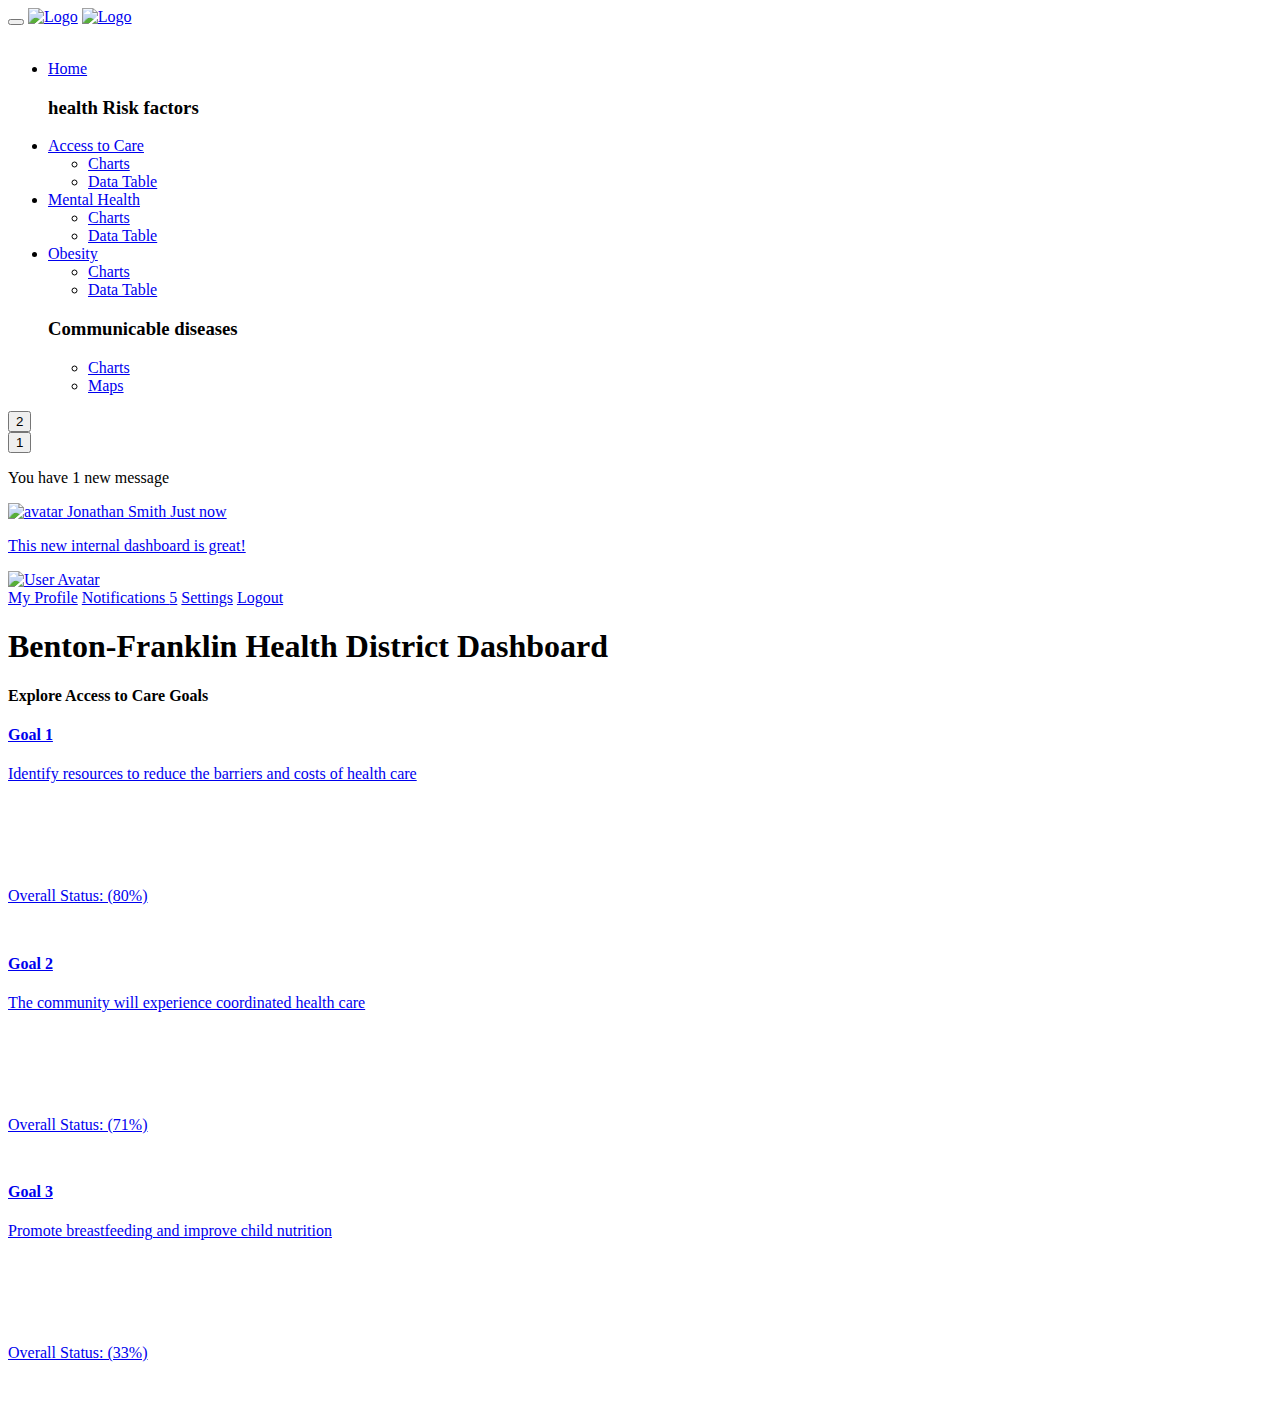
==== access-landing.html @ f3151923 "added various landing pages" ====
<!doctype html>
<html class="no-js" lang=""> 
<head>
    <meta charset="utf-8">
    <meta http-equiv="X-UA-Compatible" content="IE=edge">
    <title>Benton-Franklin Health District</title>
    <meta name="description" content="Sufee Admin - HTML5 Admin Template">
    <meta name="viewport" content="width=device-width, initial-scale=1">
    <link rel="apple-touch-icon" href="apple-icon.png">
    <link rel="shortcut icon" href="favicon.ico">
    <link rel="stylesheet" href="assets/css/normalize.css">
    <link rel="stylesheet" href="assets/css/bootstrap.min.css">
    <link rel="stylesheet" href="assets/css/font-awesome.min.css">
        <link rel="stylesheet" href="https://raw.githubusercontent.com/FortAwesome/Font-Awesome/master/web-fonts-with-css/css/fontawesome.min.css">

    <link rel="stylesheet" href="assets/css/themify-icons.css">
    <link rel="stylesheet" href="assets/css/flag-icon.min.css">
    <link rel="stylesheet" href="assets/css/cs-skin-elastic.css">
    <link rel="stylesheet" href="assets/scss/style.css">
    <link href="assets/css/lib/vector-map/jqvmap.min.css" rel="stylesheet">
    <link href='https://fonts.googleapis.com/css?family=Open+Sans:400,600,700,800' rel='stylesheet' type='text/css'>


</head>
<body>
  <aside id="left-panel" class="left-panel">
        <nav class="navbar navbar-expand-sm navbar-default">
            <div class="navbar-header">
                <button class="navbar-toggler" type="button" data-toggle="collapse" data-target="#main-menu" aria-controls="main-menu" aria-expanded="false" aria-label="Toggle navigation">
                    <i class="fa fa-bars"></i>
                </button>
                <a class="navbar-brand" href="./"><img src="images/bfhd_logo.jpg" alt="Logo"></a>
                <a class="navbar-brand hidden" href="./"><img src="images/bfhd_logo.jpg" alt="Logo"></a>
            </div>
            <div id="main-menu" class="main-menu collapse navbar-collapse">
                <ul class="nav navbar-nav"><br>
                    <li class="active">
                        <a href="index.html"> <i class="menu-icon fa fa-home"></i>Home </a>
                    </li>
                    <h3 class="menu-title">health Risk factors</h3><!-- /.menu-title -->
                    <li class="menu-item-has-children dropdown">
                        <a href="#" class="dropdown-toggle" data-toggle="dropdown" aria-haspopup="true" aria-expanded="false"> <i class="menu-icon fa fa-universal-access"></i>Access to Care</a>
                        <ul class="sub-menu children dropdown-menu">
                            <li><i class="fa fa-bar-chart"></i><a href="access-landing.html">Charts</a></li>
                            <li><i class="fa fa-table"></i><a href="#">Data Table</a></li>
                            
                        </ul>
                    </li>
                    <li class="menu-item-has-children dropdown">
                        <a href="#" class="dropdown-toggle" data-toggle="dropdown" aria-haspopup="true" aria-expanded="false"> <i class="menu-icon fa fa-user"></i>Mental Health</a>
                        <ul class="sub-menu children dropdown-menu">
                            <li><i class="fa fa-bar-chart"></i><a href="mental-landing.html">Charts</a></li>
                            <li><i class="fa fa-table"></i><a href="#">Data Table</a></li>
                        </ul>
                    </li>
                    <li class="menu-item-has-children dropdown">
                        <a href="obesity-landing.html" class="dropdown-toggle" data-toggle="dropdown" aria-haspopup="true" aria-expanded="false"> <i class="menu-icon fa fa-cutlery"></i>Obesity</a>
                        <ul class="sub-menu children dropdown-menu">
                            <li><i class="menu-icon fa fa-bar-chart"></i><a href="obesity-landing.html">Charts</a></li>
                            <li><i class="menu-icon fa fa-table"></i><a href="#">Data Table</a></li>
                        </ul>
                    </li>

                    <h3 class="menu-title">Communicable diseases</h3>
                    <ul>
                        <li><a class="dropdown-toggle" href="#"><i class="menu-icon fa fa-line-chart"></i>Charts</a></li>
                        <li><a class="dropdown-toggle" href="#"><i class="menu-icon fa fa-map-o"></i>Maps</a></li>
                    </ul>
                </ul>
            </div>
        </nav>
    </aside>
    <div id="right-panel" class="right-panel">
        <header id="header" class="header">
            <div class="header-menu">
                <div class="col-sm-7">
                    <a id="menuToggle" class="menutoggle pull-left"><i class="fa fa fa-tasks"></i></a>
                    <div class="header-left">
                        <div class="dropdown for-notification">
                          <button class="btn btn-secondary dropdown-toggle" type="button" id="notification" data-toggle="dropdown" aria-haspopup="true" aria-expanded="false">
                            <i class="fa fa-bell"></i>
                            <span class="count bg-danger">2</span>
                          </button>                   
                        </div>

                        <div class="dropdown for-message">
                          <button class="btn btn-secondary dropdown-toggle" type="button"
                                id="message"
                                data-toggle="dropdown" aria-haspopup="true" aria-expanded="false">
                            <i class="ti-email"></i>
                            <span class="count bg-primary">1</span>
                          </button>
                          <div class="dropdown-menu" aria-labelledby="message">
                            <p class="red">You have 1 new message</p>
                            <a class="dropdown-item media bg-flat-color-1" href="#">
                                <span class="photo media-left"><img alt="avatar" src="images/avatar/1.jpg"></span>
                                <span class="message media-body">
                                    <span class="name float-left">Jonathan Smith</span>
                                    <span class="time float-right">Just now</span>
                                        <p>This new internal dashboard is great!</p>
                                </span>
                            </a>
                          </div>
                        </div>
                    </div>
                </div>

                <div class="col-sm-5">
                    <div class="user-area dropdown float-right">
                        <a href="#" class="dropdown-toggle" data-toggle="dropdown" aria-haspopup="true" aria-expanded="false">
                            <img class="user-avatar rounded-circle" src="images/AmyPerson.png" alt="User Avatar">
                        </a>

                        <div class="user-menu dropdown-menu">
                                <a class="nav-link" href="#"><i class="fa fa- user"></i>My Profile</a>

                                <a class="nav-link" href="#"><i class="fa fa- user"></i>Notifications <span class="count">5</span></a>

                                <a class="nav-link" href="#"><i class="fa fa -cog"></i>Settings</a>

                                <a class="nav-link" href="page-login.html"><i class="fa fa-power -off"></i>Logout</a>
                        </div>
                    </div>
                </div>
            </div>

        </header>

        <div class="breadcrumbs">
            <div class="col-sm-12">
                <div class="page-header">
                    <div class="page-title">
                        <h1>Benton-Franklin Health District Dashboard</h1>
                    </div>
                </div>
            </div>
        </div>

        <div class="content mt-3">

            <div class="col-sm-12">
                <div class="alert  alert-secondary alert-dismissible fade show" role="alert">
                    <h4 class="alert-heading">Explore Access to Care Goals</h4>
                </div>
            </div>


           <a href="#">
            <div class="col-sm-6 col-lg-3">
                <div class="card text-white bg-flat-color-1">
                    <div class="card-body">
                        <h4 class="mb-0">Goal 1</h4>                        
                        <p class="text-light">Identify resources to reduce the barriers and costs of health care</p>
                        <div class="chart-wrapper px-0" style="height:70px;" height="70"/>
                            <canvas id="widgetChart1"></canvas>
                        </div>
                    <br>Overall Status: (80%)<br>
                            <div class="progress progress-xs mt-2" style="height: 10px;">
                                <div class="progress-bar bg-success" role="progressbar" style="width: 80%;" aria-valuenow="0" aria-valuemin="0" aria-valuemax="100"></div>
                    </div><br>
                    </div>
                </div></a>
            </div>
        
            <a href="#">
            <div class="col-sm-6 col-lg-3">
                <div class="card text-white bg-flat-color-1">
                    <div class="card-body">
                        <h4 class="mb-0">Goal 2</h4>
                        <p class="text-light">The community will experience coordinated health care</p>
                        <div class="chart-wrapper px-0" style="height:70px;" height="70"/>
                            <canvas id="widgetChart2"></canvas>
                        </div> 
                    <br>Overall Status: (71%)<br>
                            <div class="progress progress-xs mt-2" style="height: 10px;">
                                <div class="progress-bar bg-warning" role="progressbar" style="width: 71%;" aria-valuenow="0" aria-valuemin="0" aria-valuemax="100"></div>
                    </div><br>
                    </div>
                </div></a>
            </div>
    
            <a href="#">
            <div class="col-sm-6 col-lg-3">
                <div class="card text-white bg-flat-color-1">
                    <div class="card-body">
                        <h4 class="mb-0">Goal 3</h4>
                        <p class="text-light">Promote breastfeeding and improve child nutrition</p>
                    
                        <div class="chart-wrapper px-0" style="height:70px;" height="70"/>
                            <canvas id="widgetChart3"></canvas>
                        </div>
                    <br>Overall Status: (33%)<br>
                            <div class="progress progress-xs mt-2" style="height: 10px;">
                                <div class="progress-bar bg-danger" role="progressbar" style="width: 33%;" aria-valuenow="0" aria-valuemin="0" aria-valuemax="100"></div>
                    </div><br>
                        </div>
                </div></a>
            </div>
    
    </div>
    </div> 
                
    </div> 
    
    <script src="assets/js/vendor/jquery-2.1.4.min.js"></script>
    <script src="https://cdnjs.cloudflare.com/ajax/libs/popper.js/1.12.3/umd/popper.min.js"></script>
    <script src="assets/js/plugins.js"></script>
    <script src="assets/js/main.js"></script><script src="assets/js/lib/chart-js/Chart.bundle.js"></script>
    <script src="assets/js/dashboard.js"></script>
    <script src="assets/js/widgets.js"></script>
    <script src="assets/js/lib/vector-map/jquery.vmap.js"></script>
    <script src="assets/js/lib/vector-map/jquery.vmap.min.js"></script>
    <script src="assets/js/lib/vector-map/jquery.vmap.sampledata.js"></script>
    <script src="assets/js/lib/vector-map/country/jquery.vmap.world.js"></script>

</body>
</html>
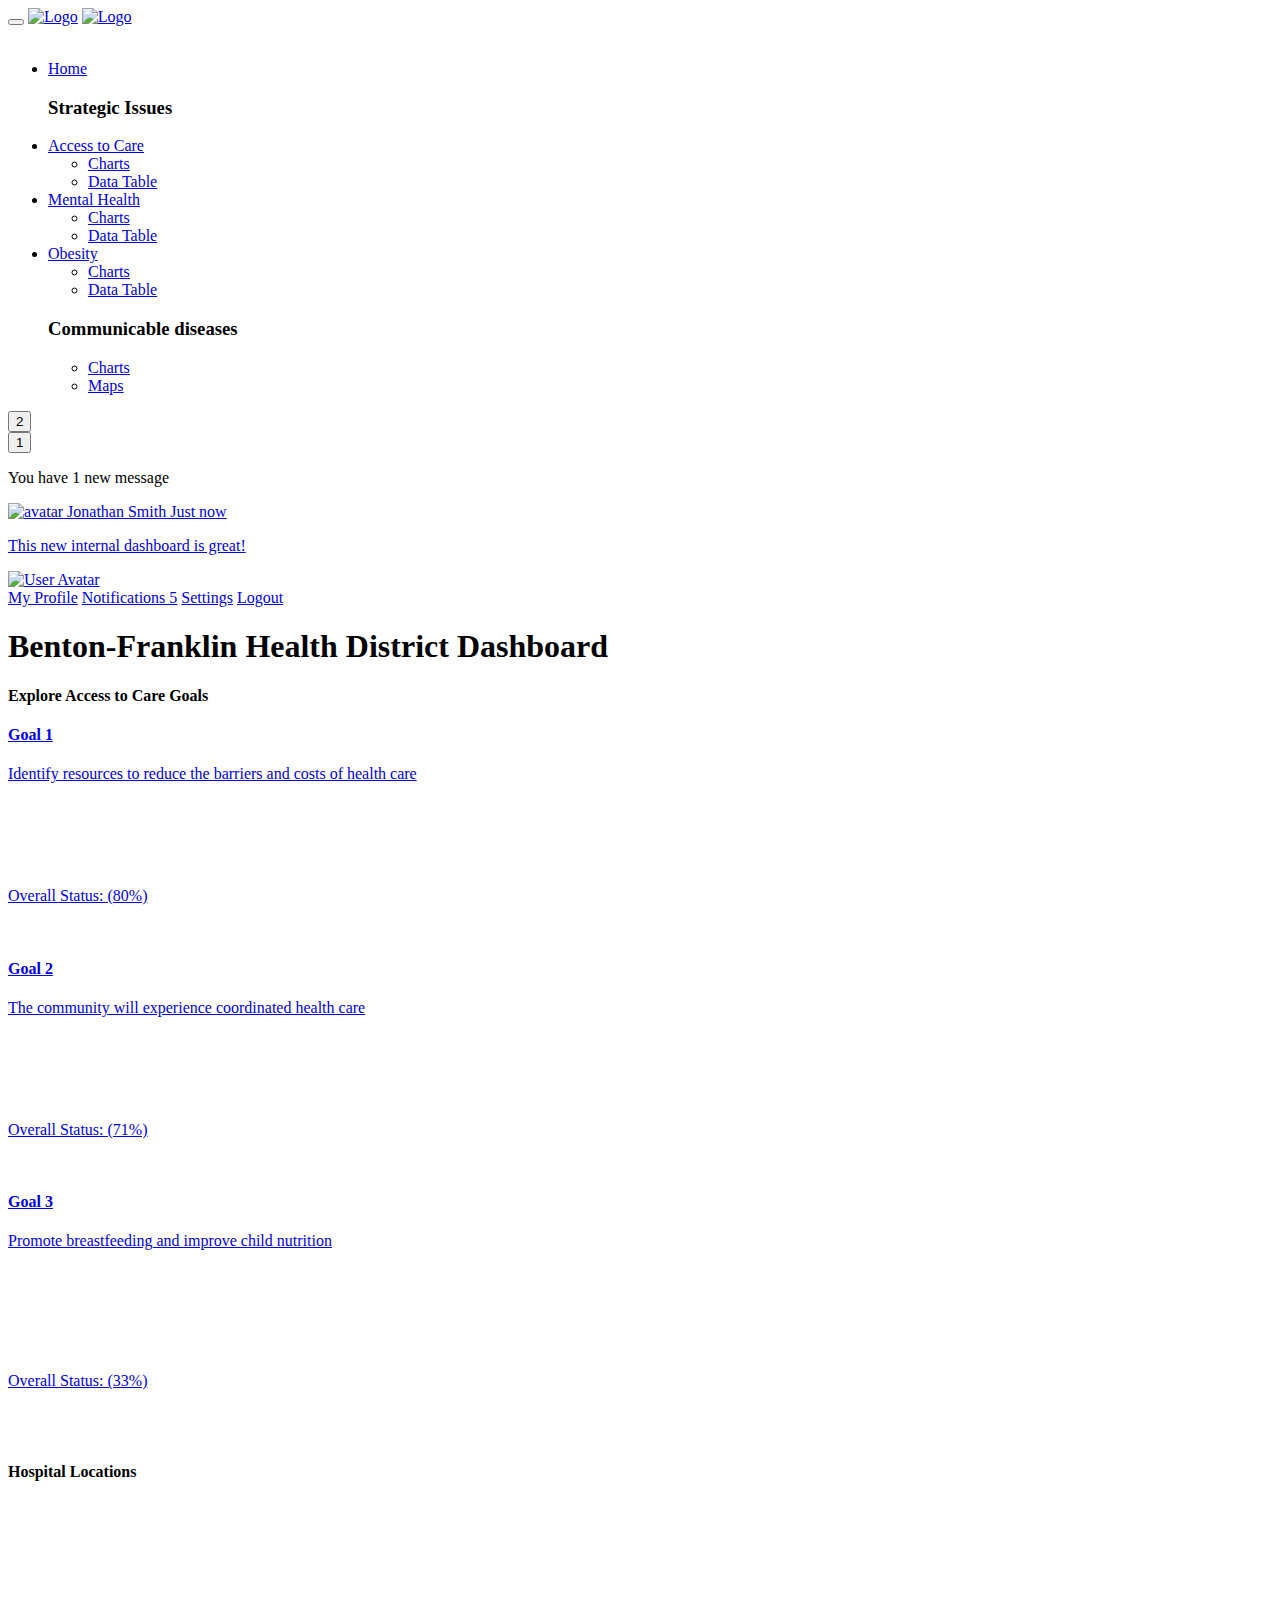
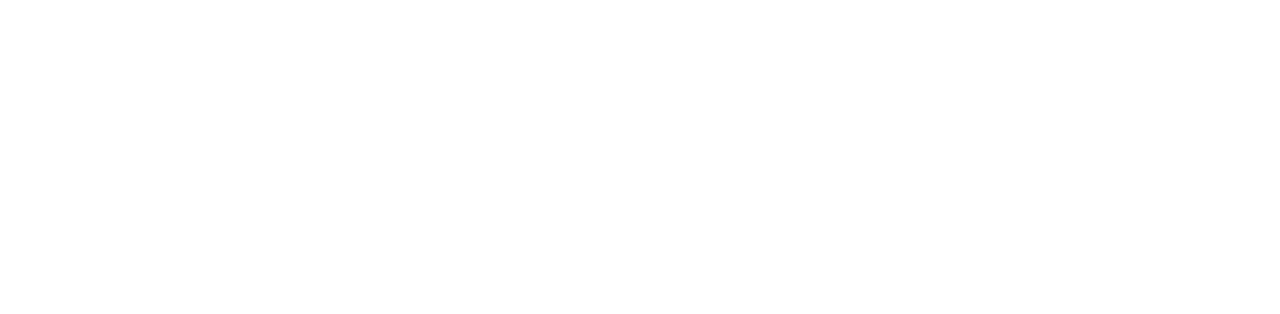
==== commit 19b16b50: "communicable disease update" ====
--- a/access-landing.html
+++ b/access-landing.html
@@ -37,7 +37,7 @@
                     <li class="active">
                         <a href="index.html"> <i class="menu-icon fa fa-home"></i>Home </a>
                     </li>
-                    <h3 class="menu-title">health Risk factors</h3><!-- /.menu-title -->
+                    <h3 class="menu-title">Strategic Issues</h3><!-- /.menu-title -->
                     <li class="menu-item-has-children dropdown">
                         <a href="#" class="dropdown-toggle" data-toggle="dropdown" aria-haspopup="true" aria-expanded="false"> <i class="menu-icon fa fa-universal-access"></i>Access to Care</a>
                         <ul class="sub-menu children dropdown-menu">
@@ -63,8 +63,8 @@
 
                     <h3 class="menu-title">Communicable diseases</h3>
                     <ul>
-                        <li><a class="dropdown-toggle" href="#"><i class="menu-icon fa fa-line-chart"></i>Charts</a></li>
-                        <li><a class="dropdown-toggle" href="#"><i class="menu-icon fa fa-map-o"></i>Maps</a></li>
+                        <li><a class="dropdown-toggle" href="communicable-table.html"><i class="menu-icon fa fa-line-chart"></i>Charts</a></li>
+                        <li><a class="dropdown-toggle" href="communicable-map.html"><i class="menu-icon fa fa-map-o"></i>Maps</a></li>
                     </ul>
                 </ul>
             </div>
@@ -155,7 +155,7 @@
                             <canvas id="widgetChart1"></canvas>
                         </div>
                     <br>Overall Status: (80%)<br>
-                            <div class="progress progress-xs mt-2" style="height: 10px;">
+                            <div class="progress progress-xs mt-2" style="height: 15px;">
                                 <div class="progress-bar bg-success" role="progressbar" style="width: 80%;" aria-valuenow="0" aria-valuemin="0" aria-valuemax="100"></div>
                     </div><br>
                     </div>
@@ -172,7 +172,7 @@
                             <canvas id="widgetChart2"></canvas>
                         </div> 
                     <br>Overall Status: (71%)<br>
-                            <div class="progress progress-xs mt-2" style="height: 10px;">
+                            <div class="progress progress-xs mt-2" style="height: 15px;">
                                 <div class="progress-bar bg-warning" role="progressbar" style="width: 71%;" aria-valuenow="0" aria-valuemin="0" aria-valuemax="100"></div>
                     </div><br>
                     </div>
@@ -184,23 +184,41 @@
                 <div class="card text-white bg-flat-color-1">
                     <div class="card-body">
                         <h4 class="mb-0">Goal 3</h4>
-                        <p class="text-light">Promote breastfeeding and improve child nutrition</p>
+                        <p class="text-light">Promote breastfeeding and improve child nutrition<br><br></p>
                     
                         <div class="chart-wrapper px-0" style="height:70px;" height="70"/>
                             <canvas id="widgetChart3"></canvas>
                         </div>
                     <br>Overall Status: (33%)<br>
-                            <div class="progress progress-xs mt-2" style="height: 10px;">
+                            <div class="progress progress-xs mt-2" style="height: 15px;">
                                 <div class="progress-bar bg-danger" role="progressbar" style="width: 33%;" aria-valuenow="0" aria-valuemin="0" aria-valuemax="100"></div>
                     </div><br>
                         </div>
                 </div></a>
-            </div>
+            </div><br>
     
-    </div>
-    </div> 
-                
-    </div> 
+  
+
+            <div class="col-sm-12">
+                <div class="alert  alert-secondary alert-dismissible fade show" role="alert">
+                    <h4 class="alert-heading">Hospital Locations</h4>
+                </div>
+
+                <div class="animated fadeIn">
+                    <div class="row">
+                        <div class="col-lg-6">
+                            <div class="card">
+                                <div class="gmap_unix card-body">
+                                    <div class="map" id="basic-map"><iframe src="https://www.google.com/maps/embed?pb=!1m16!1m12!1m3!1d1409200.9946902771!2d-120.33204560620983!3d46.38236827580311!2m3!1f0!2f0!3f0!3m2!1i1024!2i768!4f13.1!2m1!1shospitals+near+Benton+County%2C+WA!5e0!3m2!1sen!2sus!4v1519156613954" width="475" height="400" frameborder="0" style="border:0" allowfullscreen></iframe></div>
+                                </div>
+                            </div>
+                        </div>
+                    </div> 
+                </div> 
+        
+        
+  </div>
+</div>
     
     <script src="assets/js/vendor/jquery-2.1.4.min.js"></script>
     <script src="https://cdnjs.cloudflare.com/ajax/libs/popper.js/1.12.3/umd/popper.min.js"></script>
